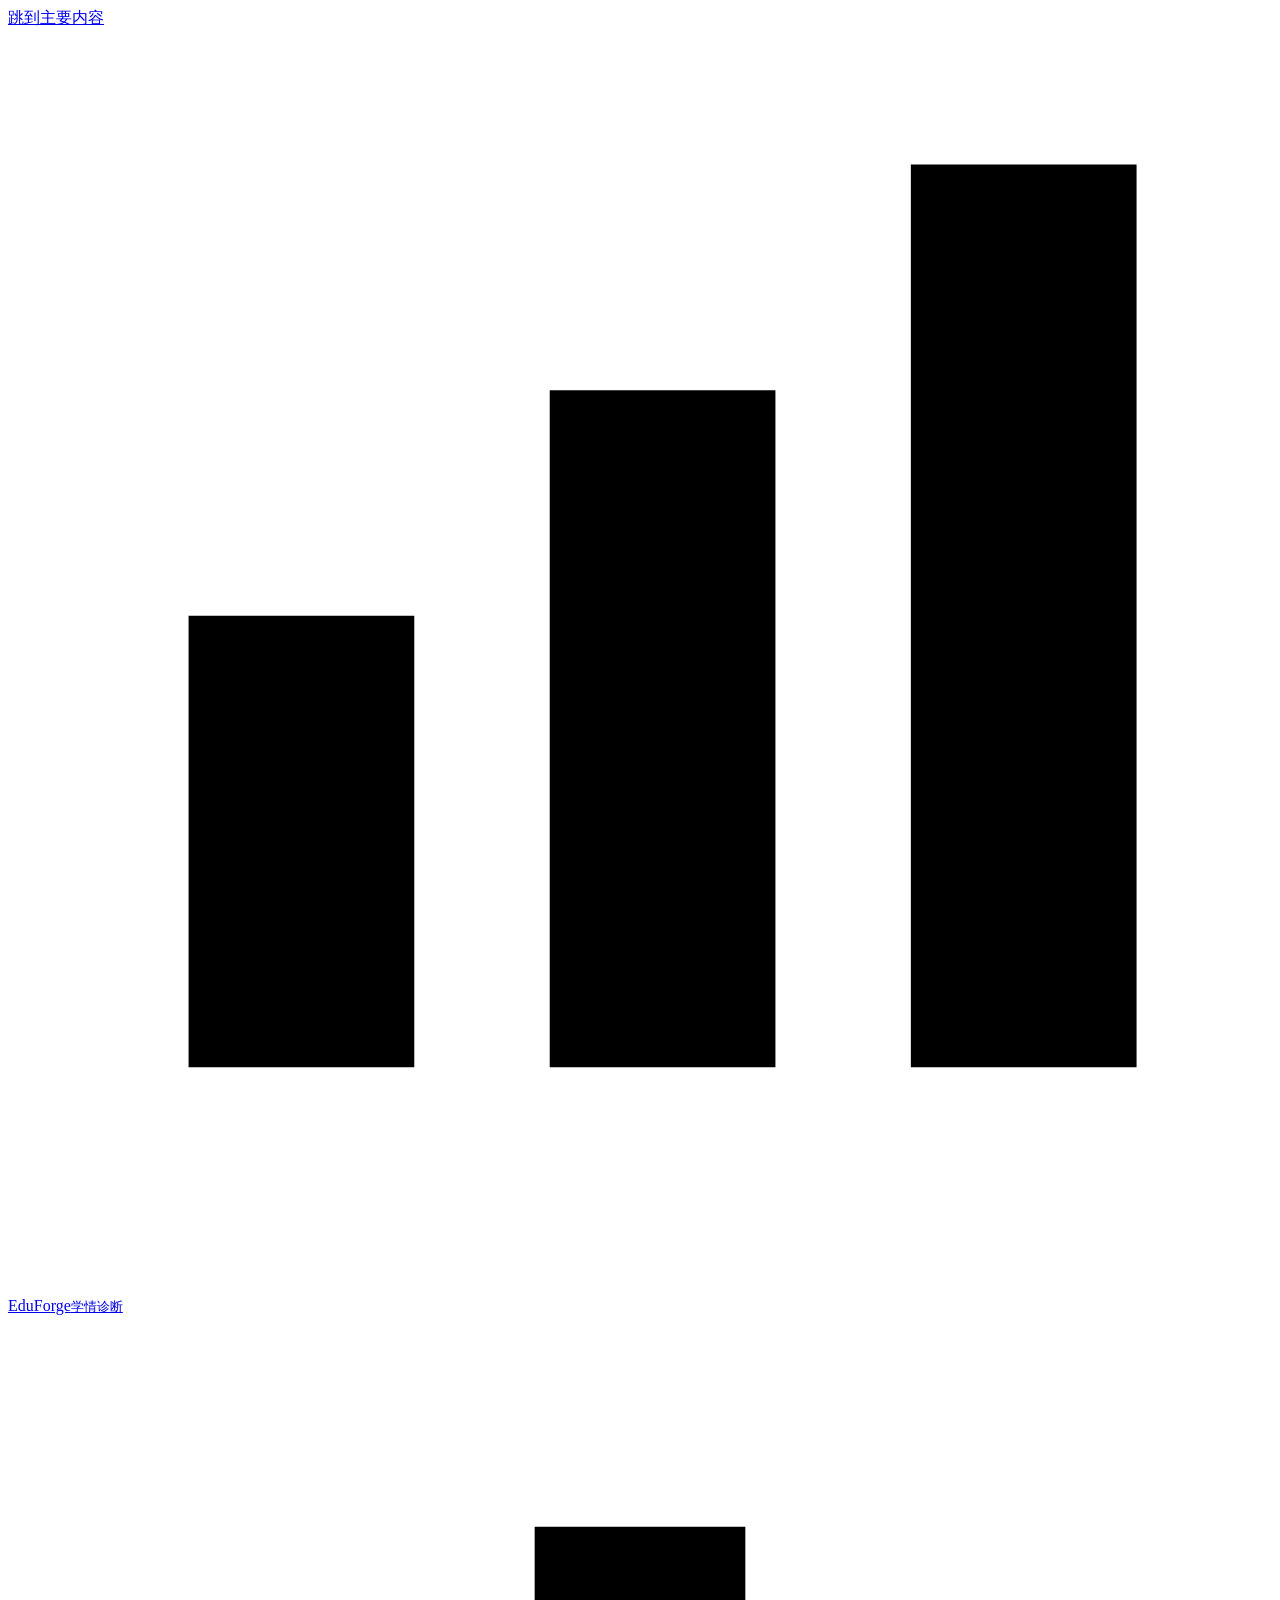
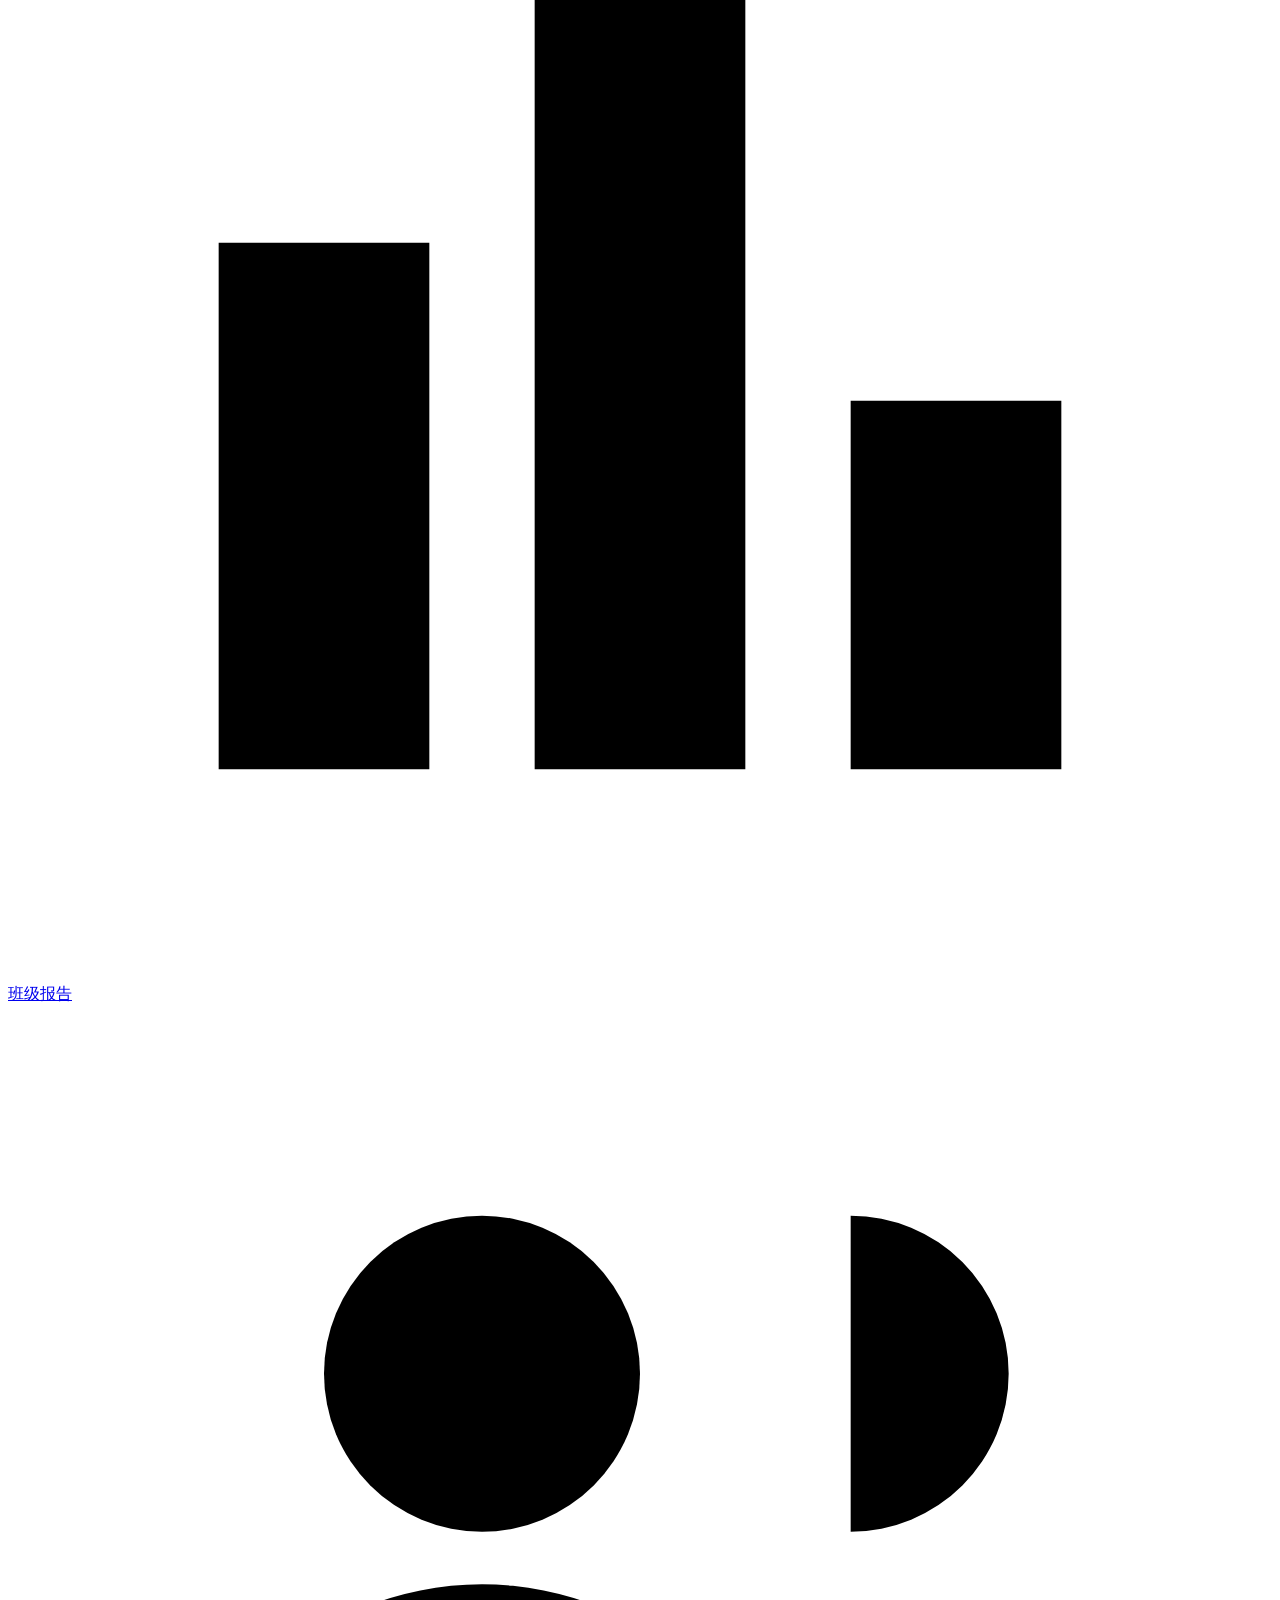
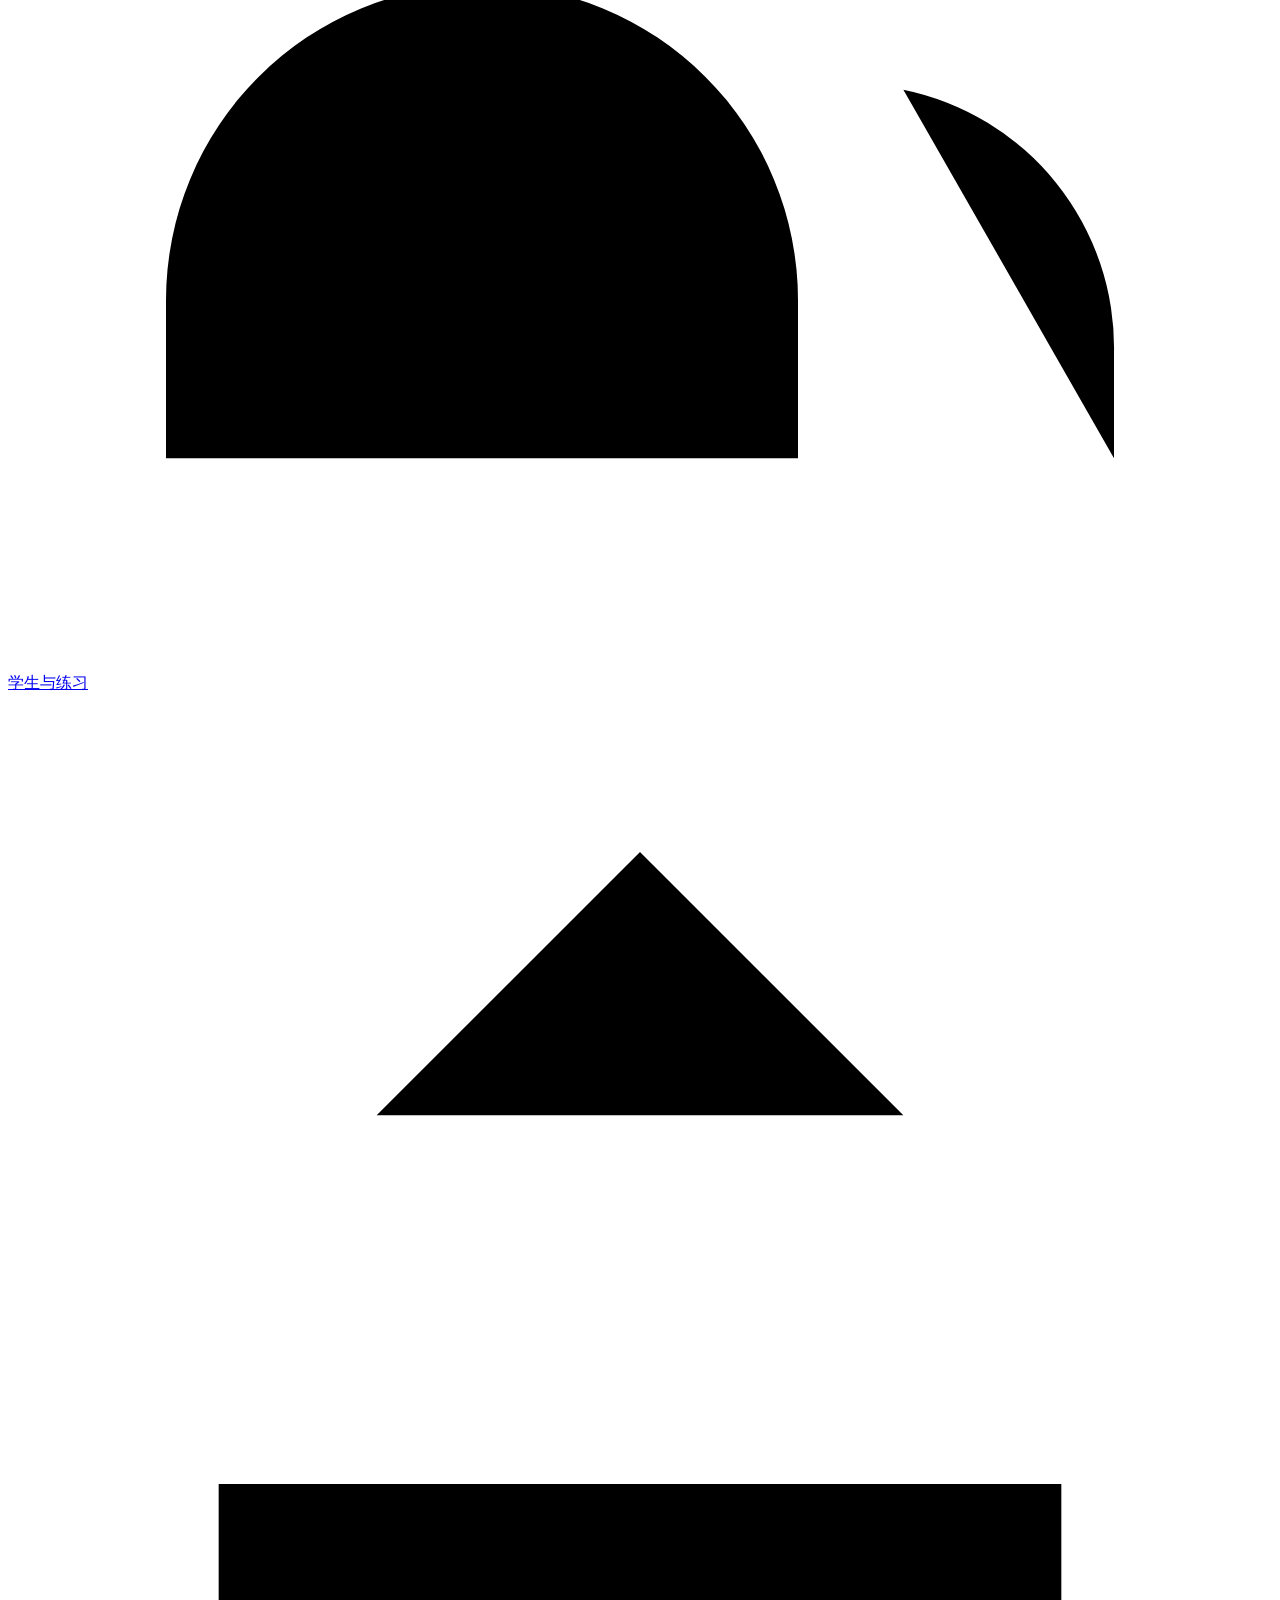
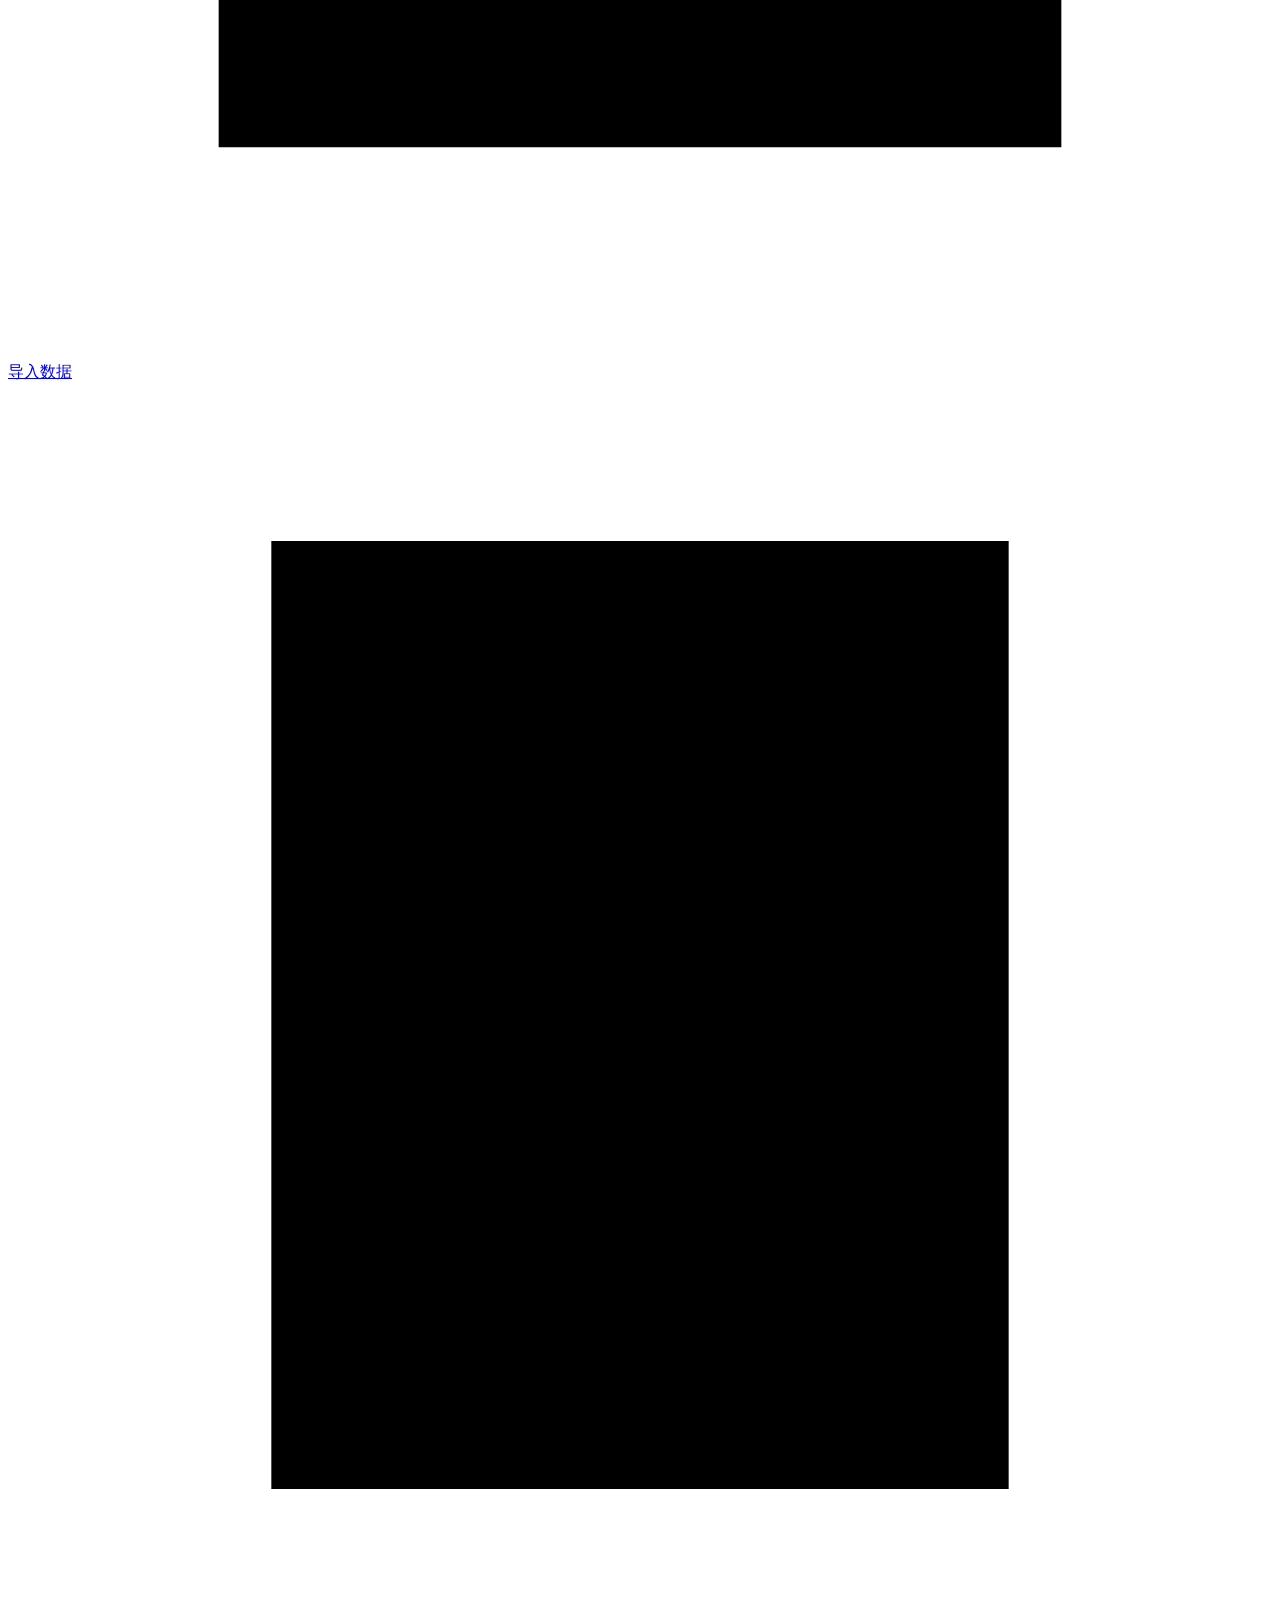
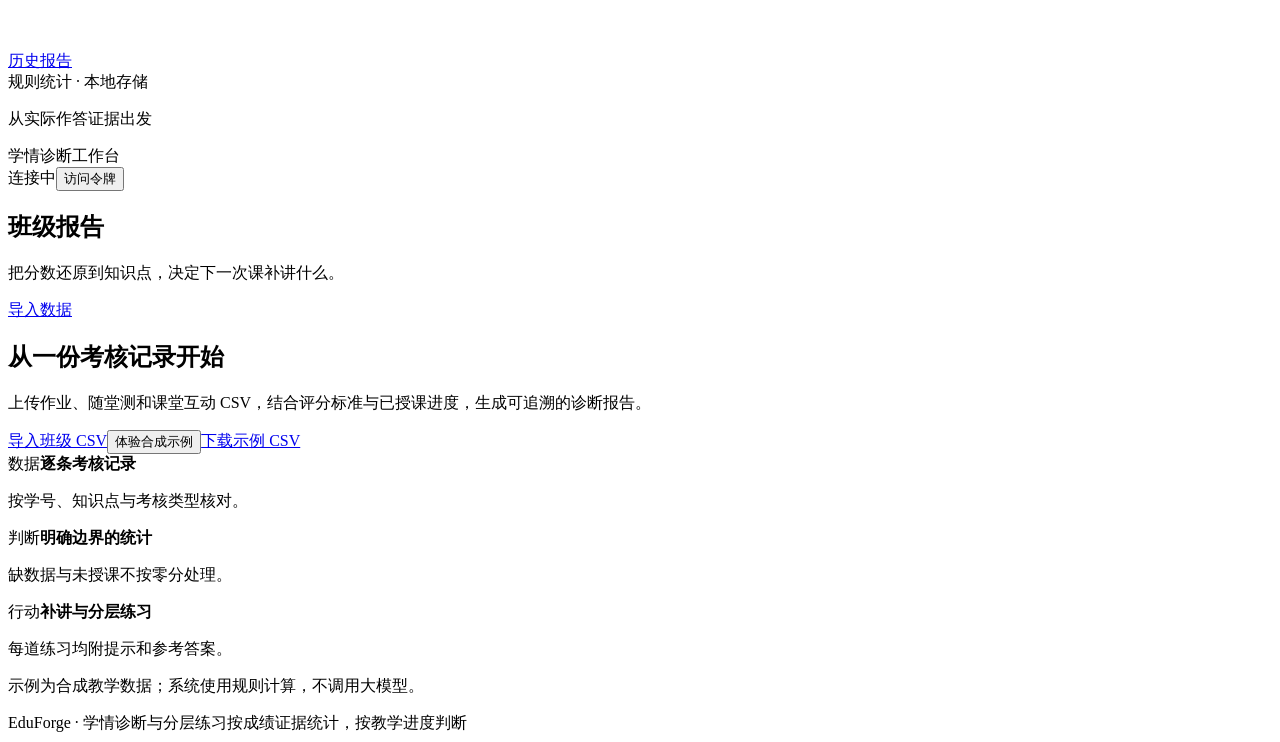
==== 02-learning-diagnostics/static/index.html @ f6275ffe "Publish sanitized EduForge education projects" ====
<!doctype html>
<html lang="zh-CN">
<head>
  <meta charset="utf-8">
  <meta name="viewport" content="width=device-width, initial-scale=1">
  <meta name="color-scheme" content="light">
  <meta name="description" content="依据作业、随堂测与课堂互动记录，核对薄弱知识点与分层练习。">
  <title>EduForge 学情诊断</title>
  <link rel="icon" href="/favicon.svg" type="image/svg+xml">
  <link rel="stylesheet" href="/style.css">
  <script src="/app.js" defer></script>
</head>
<body>
<a class="skip" href="#main">跳到主要内容</a>
<aside class="rail">
  <a href="#overview" class="brand" aria-label="EduForge 学情诊断首页"><svg viewBox="0 0 28 28" aria-hidden="true"><path d="M4 23V13h5v10M12 23V8h5v15M20 23V3h5v20"/></svg><span>EduForge<small>学情诊断</small></span></a>
  <nav aria-label="主要导航">
    <a href="#overview" data-nav="overview"><svg viewBox="0 0 24 24" aria-hidden="true"><path d="M4 20V10h4v10M10 20V4h4v16M16 20v-7h4v7"/></svg><span>班级报告</span></a>
    <a href="#students" data-nav="students"><svg viewBox="0 0 24 24" aria-hidden="true"><circle cx="9" cy="7" r="3"/><path d="M3 20v-3a6 6 0 0 1 12 0v3M16 4a3 3 0 0 1 0 6M17 13a5 5 0 0 1 4 5v2"/></svg><span>学生与练习</span></a>
    <a href="#import" data-nav="import"><svg viewBox="0 0 24 24" aria-hidden="true"><path d="M12 16V3m-5 5 5-5 5 5M4 15v5h16v-5"/></svg><span>导入数据</span></a>
    <a href="#history" data-nav="history"><svg viewBox="0 0 24 24" aria-hidden="true"><path d="M5 3h14v18H5zM8 8h8M8 12h8M8 16h5"/></svg><span>历史报告</span></a>
  </nav>
  <div class="rail-foot"><span class="dot"></span> 规则统计 · 本地存储<p>从实际作答证据出发</p></div>
</aside>
<div class="app-shell">
  <header class="topbar"><span id="scope">学情诊断工作台</span><div class="connection"><span class="dot" id="connection-dot"></span><span id="connection-text">连接中</span><button class="topbar-button" id="token-settings">访问令牌</button></div></header>
  <main class="sheet" id="main" tabindex="-1">
    <div id="startup-error" class="notice error" role="alert" hidden></div>
    <section class="view" id="view-overview" aria-labelledby="overview-title">
      <div class="page-head"><div><h1 id="overview-title">班级报告</h1><p id="report-subtitle">把分数还原到知识点，决定下一次课补讲什么。</p></div><div class="head-actions"><button class="btn" id="export-report" hidden>导出 Markdown</button><a class="btn primary" href="#import">导入数据</a></div></div>
      <div id="overview-empty" class="first-run panel">
        <div class="empty-symbol" aria-hidden="true"><span></span><span></span><span></span></div>
        <h2>从一份考核记录开始</h2><p>上传作业、随堂测和课堂互动 CSV，结合评分标准与已授课进度，生成可追溯的诊断报告。</p>
        <div class="actions"><a class="btn primary" href="#import">导入班级 CSV</a><button class="btn" data-demo>体验合成示例</button><a class="text-link" href="/api/diagnostics/sample">下载示例 CSV</a></div>
        <div class="first-run-steps"><div><span>数据</span><strong>逐条考核记录</strong><p>按学号、知识点与考核类型核对。</p></div><div><span>判断</span><strong>明确边界的统计</strong><p>缺数据与未授课不按零分处理。</p></div><div><span>行动</span><strong>补讲与分层练习</strong><p>每道练习均附提示和参考答案。</p></div></div>
        <p class="quiet">示例为合成教学数据；系统使用规则计算，不调用大模型。</p>
      </div>
      <div id="report-content" hidden>
        <div class="report-meta"><span id="report-source"></span><span id="report-created"></span><span class="tag" id="demo-tag" hidden>合成示例</span></div>
        <div class="review-bar"><div><span class="tag" id="review-status">待人工复核</span><p id="review-caption">诊断与分层仅为教学建议，请教师核对原始证据。</p></div><button class="btn" id="open-review">人工复核</button></div>
        <div class="kpi-strip" id="kpis"></div>
        <p class="finding" id="report-finding"></p>
        <div class="analysis-grid">
          <section class="panel topic-panel"><div class="panel-head"><div><h2>知识点掌握情况</h2><p>只对达到数据要求且已授课的知识点评分</p></div><span class="quiet" id="topic-count"></span></div><div class="table-scroll"><table class="data-table topic-table"><thead><tr><th>知识点 / 教学进度</th><th class="num">掌握度</th><th class="num">薄弱 / 可评估</th><th>补讲优先级</th></tr></thead><tbody id="topic-rows"></tbody></table></div><p class="panel-note">掌握度为 0—100 分；“—”表示未评估，不代表零分。</p></section>
          <section class="panel reteach-panel"><div class="panel-head"><div><h2>下次课补讲清单</h2><p>先核对证据，再调整教学安排</p></div><span class="quiet" id="reteach-count"></span></div><div id="reteaching"></div></section>
        </div>
        <div class="below-grid"><section class="panel"><div class="panel-head"><div><h2>数据质量与范围</h2><p>需要补充或排除的记录</p></div></div><ul class="warning-list" id="warnings"></ul></section><section class="panel"><div class="panel-head"><div><h2>分层练习安排</h2><p>练习建议会随新证据调整</p></div><a class="text-link" href="#students">查看学生 →</a></div><div class="level-counts" id="level-counts"></div><p class="panel-note">数据不足的学生暂不分层，也不生成练习。分层不是固定能力标签。</p></section></div>
        <details class="methodology"><summary>查看本次评分方法与课程进度</summary><div id="report-methodology"></div></details>
      </div>
    </section>
    <section class="view" id="view-students" aria-labelledby="students-title" hidden>
      <div class="page-head"><div><h1 id="students-title">学生与练习</h1><p>核对个人薄弱点、原始失分证据和对应练习。</p></div><a class="btn" href="#overview">返回班级报告</a></div>
      <div class="toolbar"><label class="search-label"><span class="sr-only">按姓名或学号搜索</span><input type="search" id="student-search" placeholder="搜索姓名或学号"></label><label><span class="sr-only">按分层筛选</span><select id="student-level"><option value="">全部学生</option><option value="foundation">基础巩固</option><option value="consolidation">强化提升</option><option value="challenge">拓展挑战</option><option value="insufficient_data">数据不足</option></select></label><span class="quiet" id="student-count"></span></div>
      <div class="panel"><table class="data-table students-table"><thead><tr><th>学生</th><th class="num">掌握度</th><th>练习分层</th><th>薄弱知识点</th><th class="num">考核记录</th><th><span class="sr-only">操作</span></th></tr></thead><tbody id="student-rows"></tbody></table><div class="empty-row" id="students-empty" hidden></div></div>
    </section>
    <section class="view" id="view-import" aria-labelledby="import-title" hidden>
      <div class="page-head"><div><h1 id="import-title">导入数据</h1><p>每次导入会保存一份独立报告，保留当次评分标准与课程进度。</p></div><a class="btn" href="/api/diagnostics/sample">下载示例 CSV</a></div>
      <div class="import-grid"><section class="panel form-panel"><h2>生成诊断报告</h2><form id="upload-form">
        <label class="field">考核记录 CSV <span class="required">必选</span><input type="file" name="file" accept=".csv,text/csv" required><span class="quiet">支持中英文表头，单文件不超过 8 MB。</span></label>
        <label class="field">班级名称 <span class="optional">选填</span><input name="class_name" maxlength="100" placeholder="留空使用课程进度表中的班级名称"></label>
        <fieldset><legend>本次评分配置 <span class="optional">选填</span></legend><p class="quiet">不上传时使用下方默认配置。配置仅作用于本次报告。</p><label class="field">课程进度 syllabus.json<input type="file" name="syllabus" accept=".json,application/json"><span class="quiet">含课程、班级、已授课周次与知识点周次。</span></label><label class="field">评分标准 rubric.json<input type="file" name="rubric" accept=".json,application/json"><span class="quiet">含三类考核权重、分层阈值和最低记录数。</span></label></fieldset>
        <div id="upload-error" class="notice error" role="alert" tabindex="-1" hidden></div><div class="submit-row"><button class="btn primary" type="submit" id="upload-submit">上传并生成报告</button><span class="quiet" id="upload-state" aria-live="polite"></span></div>
      </form></section><aside class="import-side"><section class="panel"><div class="panel-head"><div><h2>当前默认配置</h2><p>可下载后修改，再随 CSV 一起上传</p></div></div><div id="default-config" class="config-summary"><p class="quiet">正在读取配置…</p></div><div class="download-row"><a class="text-link" href="/api/diagnostics/sample?kind=syllabus">课程进度 JSON ↓</a><a class="text-link" href="/api/diagnostics/sample?kind=rubric">评分标准 JSON ↓</a></div></section><section class="panel sample-panel"><h2>先体验完整流程</h2><p>合成示例包含多类考核、不同掌握程度和未授课知识点，不含真实学生信息。</p><button class="btn" data-demo>生成合成示例报告</button><p class="quiet">报告会明确标注合成数据。</p></section></aside></div>
      <section class="panel schema-panel"><div class="panel-head"><div><h2>CSV 列说明</h2><p>一行代表一名学生在一个知识点上的一次考核</p></div><span class="quiet">UTF-8 / GB18030 / UTF-16</span></div><div class="table-scroll"><table class="data-table"><thead><tr><th>列名</th><th>英文表头</th><th>要求</th><th>说明</th></tr></thead><tbody id="schema-rows"></tbody></table></div></section>
      <section class="rules-note"><h2>诊断边界</h2><p>系统只根据实际分值和已标注错因进行统计，不推断心理或认知成因。未授课、进度表之外、记录不足的知识点均不按零分计入。重复记录保留最后一条，非法分数会跳过并记入警告。</p></section>
    </section>
    <section class="view" id="view-history" aria-labelledby="history-title" hidden>
      <div class="page-head"><div><h1 id="history-title">历史报告</h1><p>报告是当次导入数据和配置的快照。</p></div><button class="btn" id="refresh-history">刷新列表</button></div>
      <div class="toolbar"><label class="search-label"><span class="sr-only">搜索历史班级或课程</span><input type="search" id="history-search" placeholder="搜索班级或课程"></label><span class="quiet" id="history-count"></span></div>
      <div class="panel"><table class="data-table history-table"><thead><tr><th>班级 / 课程</th><th class="num">学生</th><th class="num">平均掌握度</th><th>来源</th><th class="num">生成时间</th><th><span class="sr-only">操作</span></th></tr></thead><tbody id="history-rows"></tbody></table><div class="empty-row" id="history-empty" hidden></div></div>
    </section>
    <footer class="page-footer">EduForge · 学情诊断与分层练习<span>按成绩证据统计，按教学进度判断</span></footer>
  </main>
</div>
<dialog id="student-dialog" class="detail-dialog" aria-labelledby="student-dialog-title"><div class="dialog-head"><div><p class="quiet" id="student-dialog-id"></p><h2 id="student-dialog-title">学生详情</h2></div><button class="icon-button" data-close="student-dialog" aria-label="关闭学生详情">×</button></div><div id="student-detail"></div></dialog>
<dialog id="topic-dialog" class="detail-dialog" aria-labelledby="topic-dialog-title"><div class="dialog-head"><div><p class="quiet">知识点原始证据</p><h2 id="topic-dialog-title">知识点详情</h2></div><button class="icon-button" data-close="topic-dialog" aria-label="关闭知识点详情">×</button></div><div id="topic-detail"></div></dialog>
<dialog id="token-dialog" class="detail-dialog small-dialog" aria-labelledby="token-title"><div class="dialog-head"><div><h2 id="token-title">访问令牌</h2></div><button class="icon-button" data-close="token-dialog" aria-label="关闭令牌设置">×</button></div><p class="dialog-intro" id="auth-help">服务器设置访问令牌后，需要填写令牌才能读取成绩报告。</p><form id="token-form"><label class="field">令牌<input id="token-input" type="password" autocomplete="off" placeholder="输入服务器配置的访问令牌"></label><p class="quiet">令牌仅保存在当前浏览器标签页的会话中。成绩文件只应上传到受信任的本地或内网服务。</p><div class="actions"><button class="btn primary" type="submit">保存并连接</button><button class="btn" type="button" id="clear-token">清除令牌</button></div></form></dialog>
<dialog id="review-dialog" class="detail-dialog small-dialog" aria-labelledby="review-title"><div class="dialog-head"><div><h2 id="review-title">人工复核</h2></div><button class="icon-button" data-close="review-dialog" aria-label="关闭人工复核">×</button></div><p class="dialog-intro">先核对成绩、课程进度、缺失数据和错因证据。练习分层只用于教学建议，不自动用于处罚或正式评价。</p><form id="review-form"><label class="field">复核人<input name="reviewer" required maxlength="80" placeholder="填写实际复核教师姓名"></label><label class="field">复核备注 <span class="optional">选填</span><textarea name="note" maxlength="500" rows="3" placeholder="记录补充说明或需要继续核对的内容"></textarea></label><div id="review-error" class="notice error" role="alert" hidden></div><div class="actions"><button class="btn primary" type="submit" id="save-review">标记已复核</button><button class="btn" type="button" id="reset-review" hidden>撤回至待复核</button></div></form><details class="audit-details"><summary>报告操作记录</summary><ul class="evidence-list" id="audit-log"></ul></details></dialog>
<div class="toast" id="toast" role="status" aria-live="polite" hidden></div>
<noscript><p class="noscript">此应用需要 JavaScript 读取诊断接口；也可打开 <a href="/api/docs">API 文档</a>使用接口。</p></noscript>
</body>
</html>
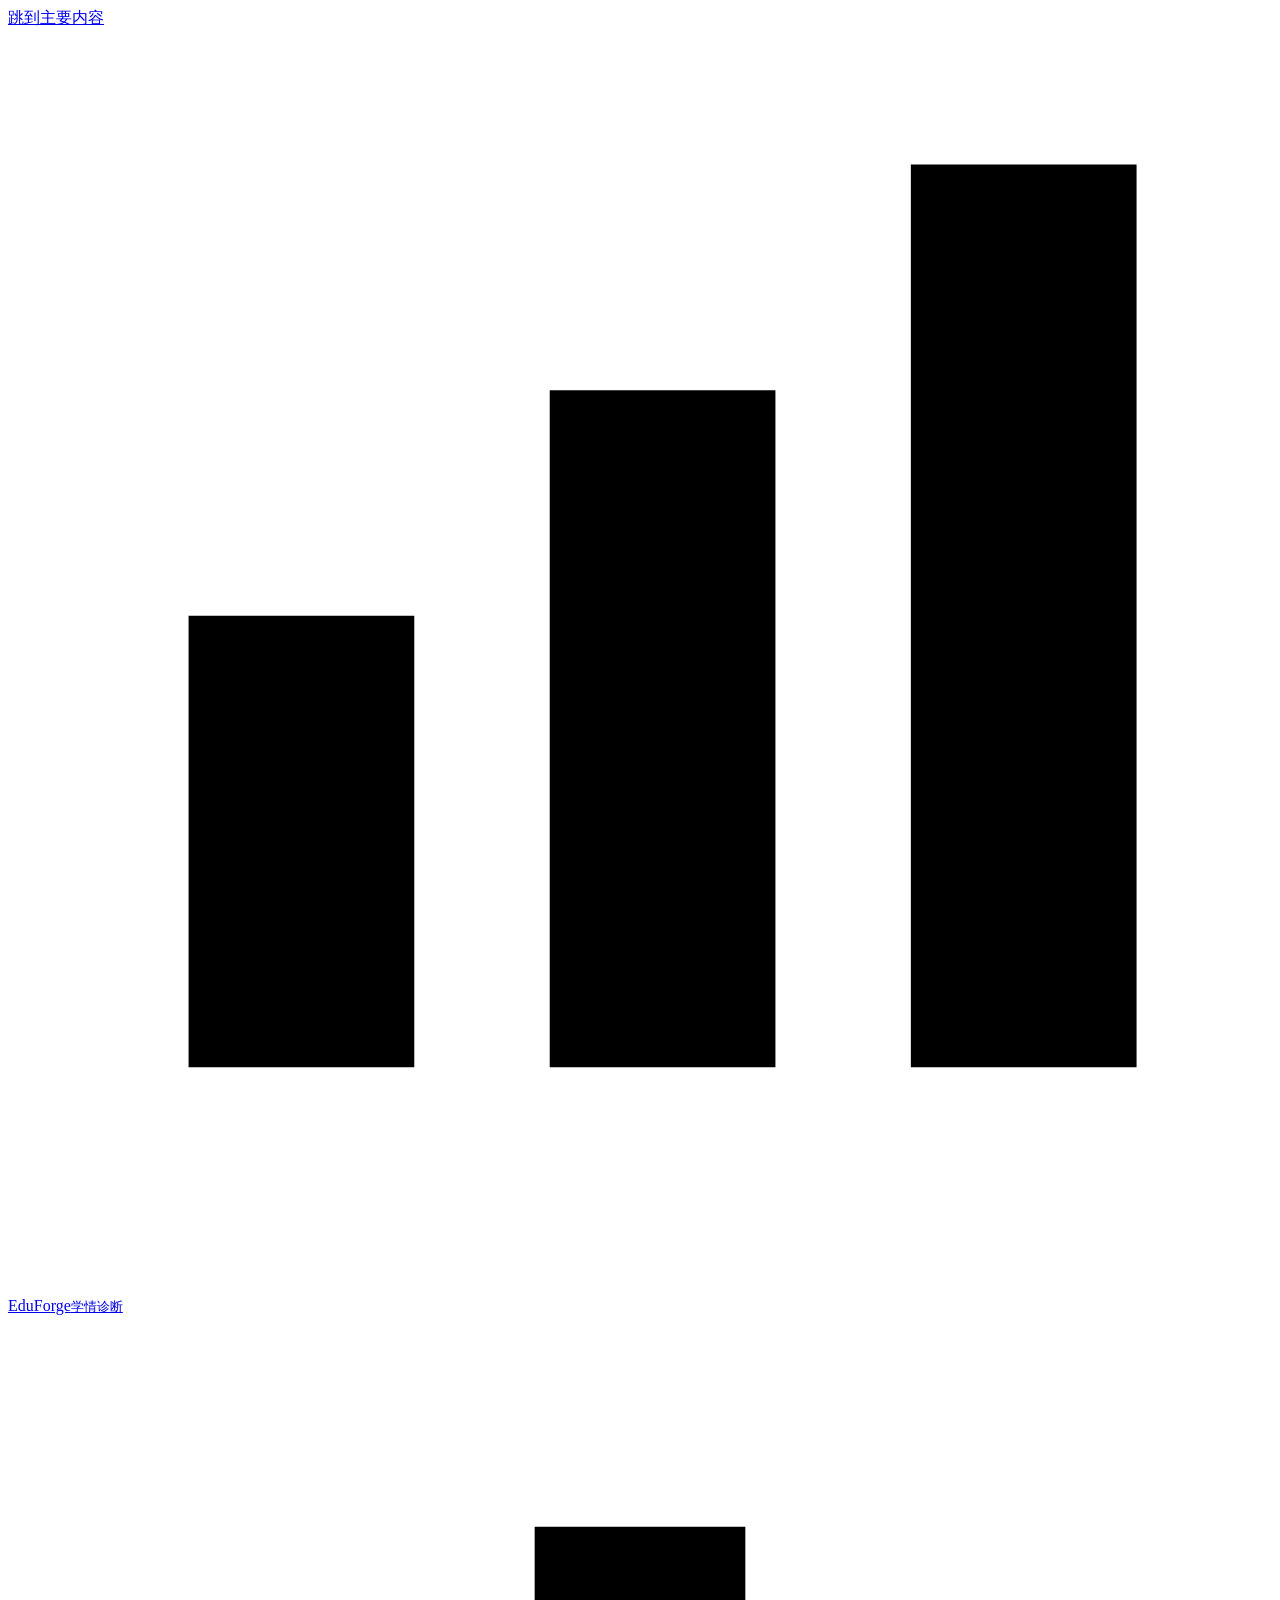
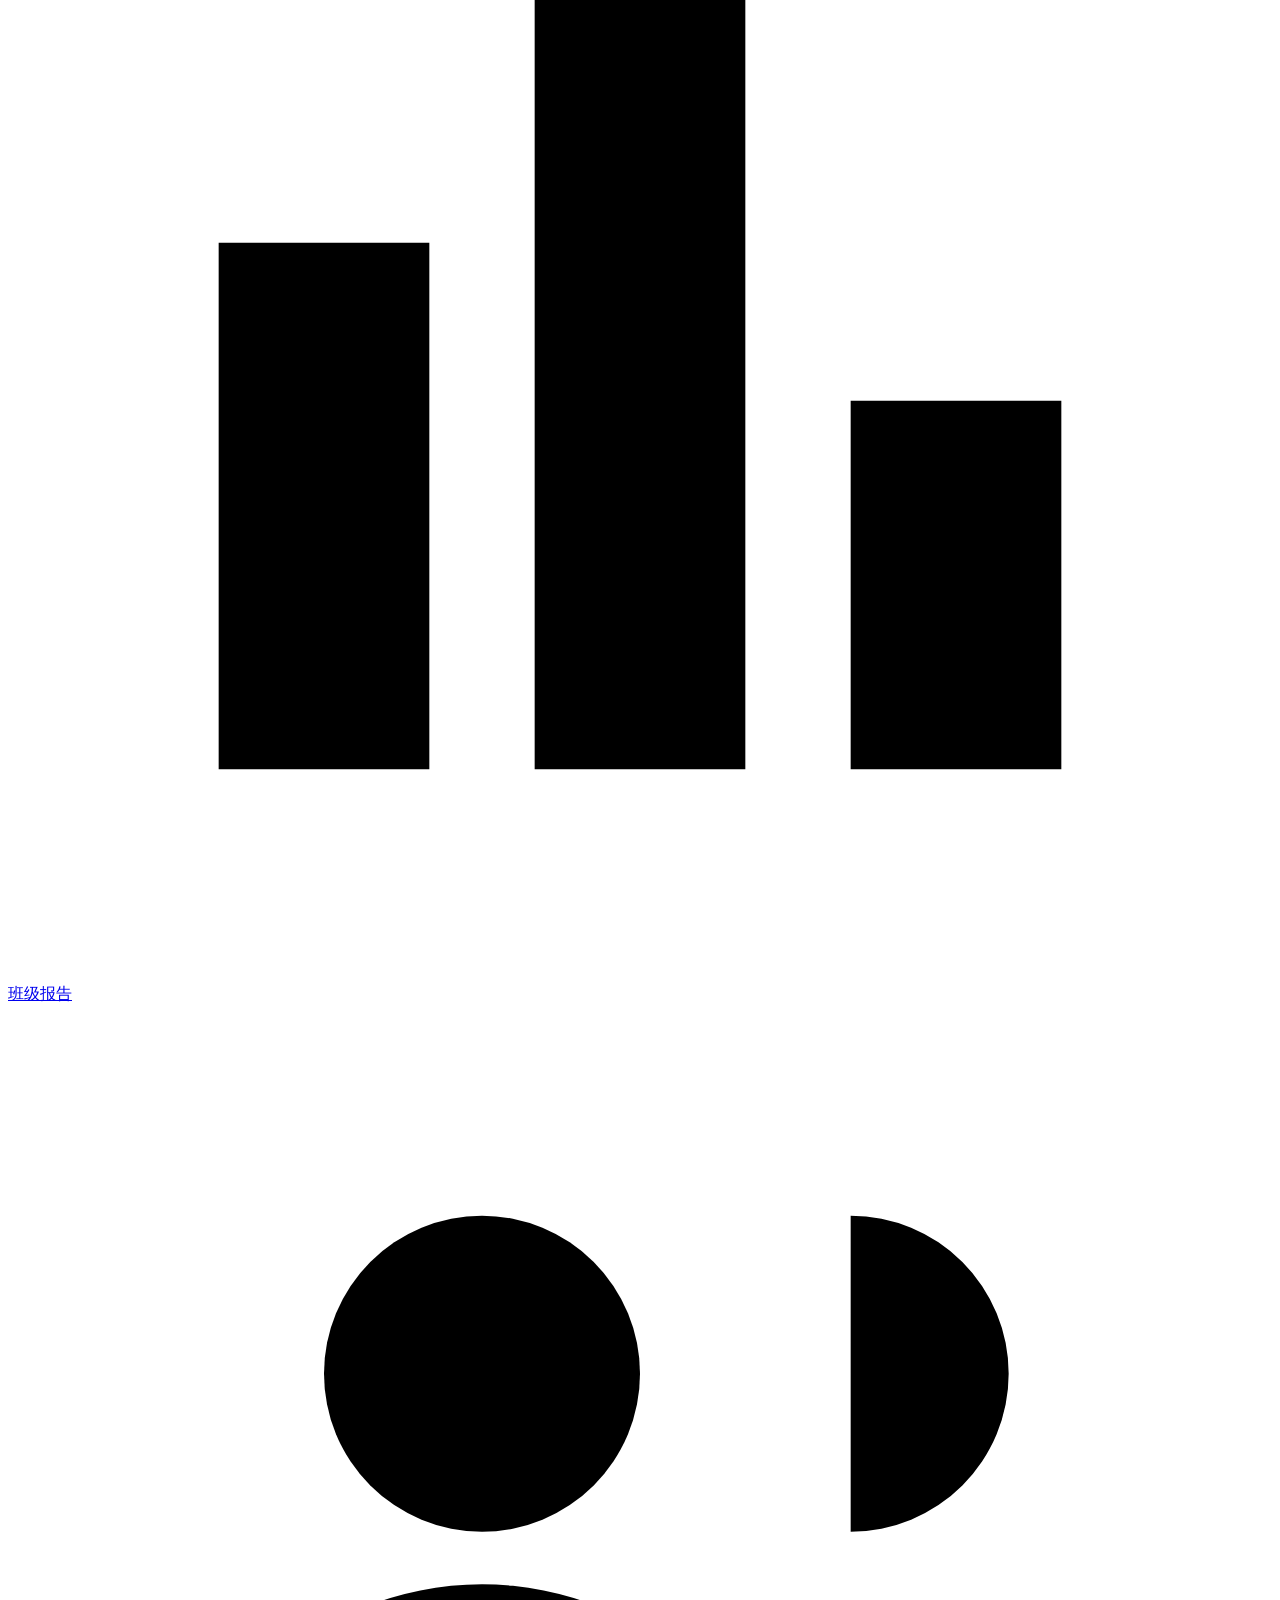
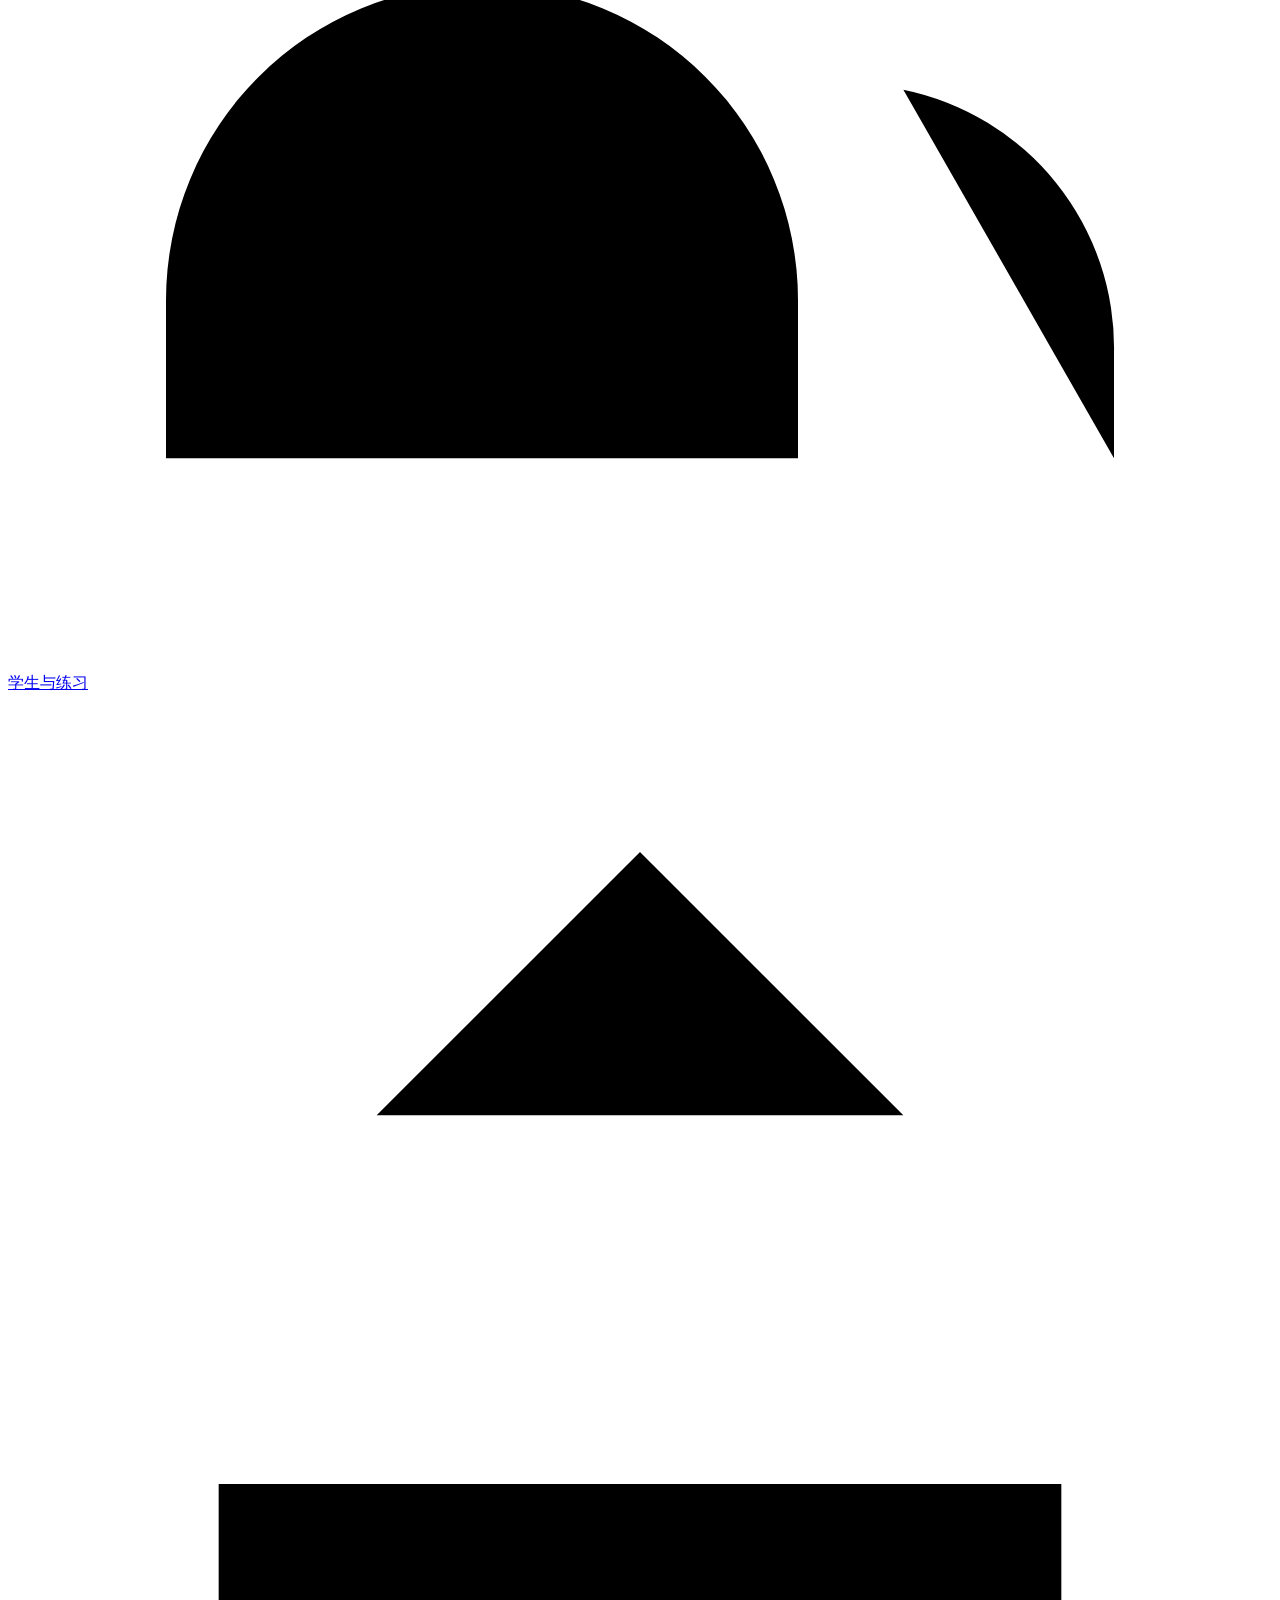
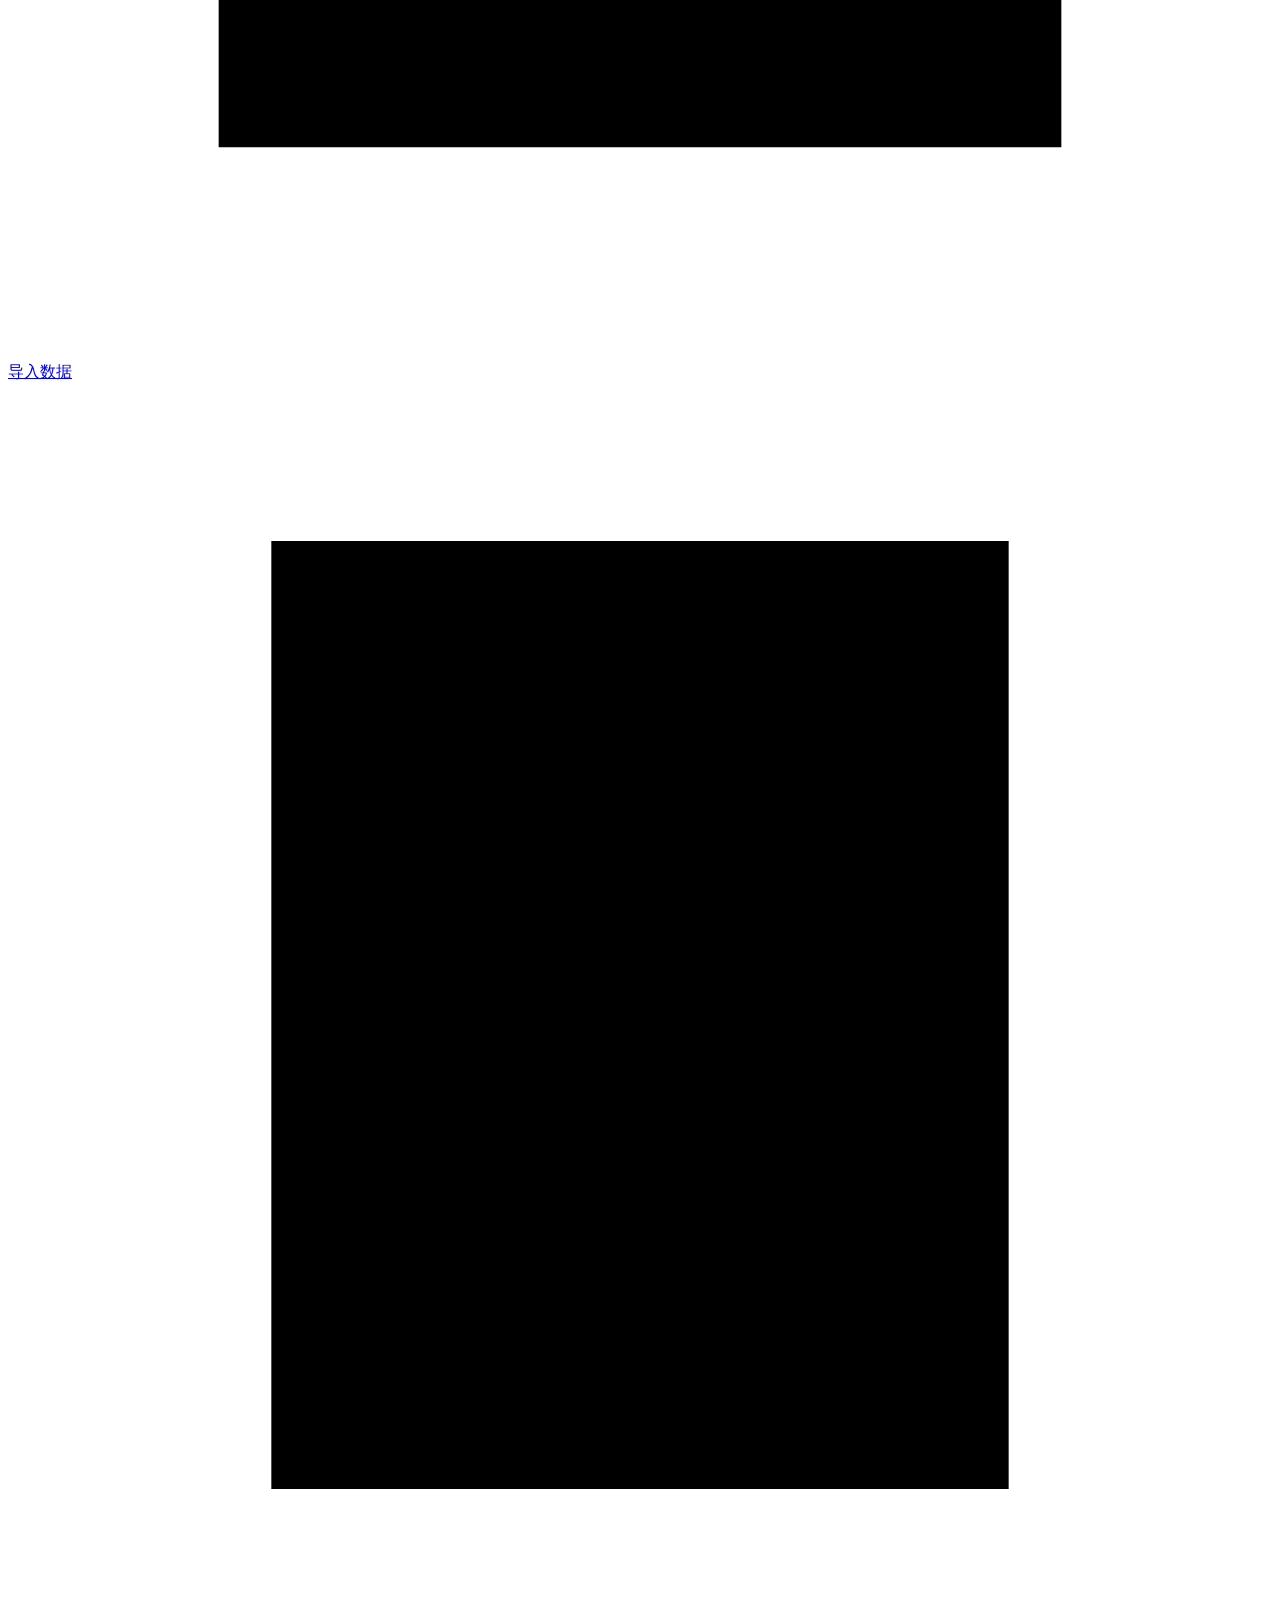
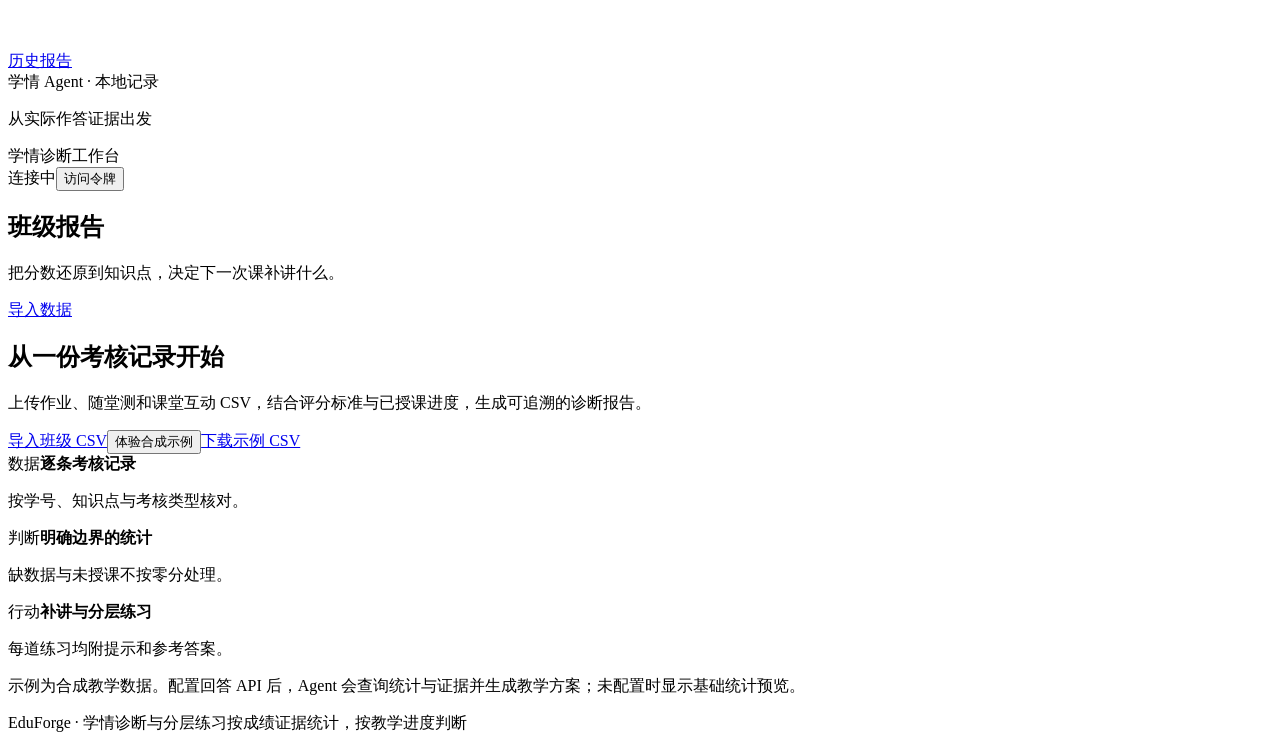
==== commit 3c1f6906: "Add LangGraph agents for knowledge and learning diagnostics" ====
--- a/02-learning-diagnostics/static/index.html
+++ b/02-learning-diagnostics/static/index.html
@@ -8,6 +8,8 @@
   <title>EduForge 学情诊断</title>
   <link rel="icon" href="/favicon.svg" type="image/svg+xml">
   <link rel="stylesheet" href="/style.css">
+  <link rel="stylesheet" href="/agent.css">
+  <script src="/agent.js" defer></script>
   <script src="/app.js" defer></script>
 </head>
 <body>
@@ -20,7 +22,7 @@
     <a href="#import" data-nav="import"><svg viewBox="0 0 24 24" aria-hidden="true"><path d="M12 16V3m-5 5 5-5 5 5M4 15v5h16v-5"/></svg><span>导入数据</span></a>
     <a href="#history" data-nav="history"><svg viewBox="0 0 24 24" aria-hidden="true"><path d="M5 3h14v18H5zM8 8h8M8 12h8M8 16h5"/></svg><span>历史报告</span></a>
   </nav>
-  <div class="rail-foot"><span class="dot"></span> 规则统计 · 本地存储<p>从实际作答证据出发</p></div>
+  <div class="rail-foot"><span class="dot"></span> 学情 Agent · 本地记录<p>从实际作答证据出发</p></div>
 </aside>
 <div class="app-shell">
   <header class="topbar"><span id="scope">学情诊断工作台</span><div class="connection"><span class="dot" id="connection-dot"></span><span id="connection-text">连接中</span><button class="topbar-button" id="token-settings">访问令牌</button></div></header>
@@ -33,12 +35,19 @@
         <h2>从一份考核记录开始</h2><p>上传作业、随堂测和课堂互动 CSV，结合评分标准与已授课进度，生成可追溯的诊断报告。</p>
         <div class="actions"><a class="btn primary" href="#import">导入班级 CSV</a><button class="btn" data-demo>体验合成示例</button><a class="text-link" href="/api/diagnostics/sample">下载示例 CSV</a></div>
         <div class="first-run-steps"><div><span>数据</span><strong>逐条考核记录</strong><p>按学号、知识点与考核类型核对。</p></div><div><span>判断</span><strong>明确边界的统计</strong><p>缺数据与未授课不按零分处理。</p></div><div><span>行动</span><strong>补讲与分层练习</strong><p>每道练习均附提示和参考答案。</p></div></div>
-        <p class="quiet">示例为合成教学数据；系统使用规则计算，不调用大模型。</p>
+        <p class="quiet">示例为合成教学数据。配置回答 API 后，Agent 会查询统计与证据并生成教学方案；未配置时显示基础统计预览。</p>
       </div>
       <div id="report-content" hidden>
         <div class="report-meta"><span id="report-source"></span><span id="report-created"></span><span class="tag" id="demo-tag" hidden>合成示例</span></div>
         <div class="review-bar"><div><span class="tag" id="review-status">待人工复核</span><p id="review-caption">诊断与分层仅为教学建议，请教师核对原始证据。</p></div><button class="btn" id="open-review">人工复核</button></div>
         <div class="kpi-strip" id="kpis"></div>
+        <section class="panel agent-panel" aria-labelledby="agent-title">
+          <div class="panel-head"><div><h2 id="agent-title">Agent 诊断方案</h2><p>从当前报告的证据出发，形成补讲与分层练习建议。</p></div><span class="tag" id="agent-status">尚未运行</span></div>
+          <form id="agent-form" class="agent-form"><label class="field">本次诊断目标<input id="agent-goal" maxlength="500" required value="找出需要核对的薄弱点，提出具体补讲步骤并生成分层练习。"></label><button class="btn" id="run-agent" type="submit">运行 Agent</button></form>
+          <p class="agent-message quiet" id="agent-message" role="status" aria-live="polite"></p>
+          <div id="agent-result" class="agent-result"></div>
+          <details class="agent-trace"><summary id="agent-trace-label">工具调用记录</summary><div id="agent-trace"></div></details>
+        </section>
         <p class="finding" id="report-finding"></p>
         <div class="analysis-grid">
           <section class="panel topic-panel"><div class="panel-head"><div><h2>知识点掌握情况</h2><p>只对达到数据要求且已授课的知识点评分</p></div><span class="quiet" id="topic-count"></span></div><div class="table-scroll"><table class="data-table topic-table"><thead><tr><th>知识点 / 教学进度</th><th class="num">掌握度</th><th class="num">薄弱 / 可评估</th><th>补讲优先级</th></tr></thead><tbody id="topic-rows"></tbody></table></div><p class="panel-note">掌握度为 0—100 分；“—”表示未评估，不代表零分。</p></section>
@@ -58,6 +67,7 @@
       <div class="import-grid"><section class="panel form-panel"><h2>生成诊断报告</h2><form id="upload-form">
         <label class="field">考核记录 CSV <span class="required">必选</span><input type="file" name="file" accept=".csv,text/csv" required><span class="quiet">支持中英文表头，单文件不超过 8 MB。</span></label>
         <label class="field">班级名称 <span class="optional">选填</span><input name="class_name" maxlength="100" placeholder="留空使用课程进度表中的班级名称"></label>
+        <label class="field">诊断目标 <span class="optional">选填</span><input name="goal" maxlength="500" placeholder="例如：重点查看循环失分证据，为基础层生成变式练习"></label>
         <fieldset><legend>本次评分配置 <span class="optional">选填</span></legend><p class="quiet">不上传时使用下方默认配置。配置仅作用于本次报告。</p><label class="field">课程进度 syllabus.json<input type="file" name="syllabus" accept=".json,application/json"><span class="quiet">含课程、班级、已授课周次与知识点周次。</span></label><label class="field">评分标准 rubric.json<input type="file" name="rubric" accept=".json,application/json"><span class="quiet">含三类考核权重、分层阈值和最低记录数。</span></label></fieldset>
         <div id="upload-error" class="notice error" role="alert" tabindex="-1" hidden></div><div class="submit-row"><button class="btn primary" type="submit" id="upload-submit">上传并生成报告</button><span class="quiet" id="upload-state" aria-live="polite"></span></div>
       </form></section><aside class="import-side"><section class="panel"><div class="panel-head"><div><h2>当前默认配置</h2><p>可下载后修改，再随 CSV 一起上传</p></div></div><div id="default-config" class="config-summary"><p class="quiet">正在读取配置…</p></div><div class="download-row"><a class="text-link" href="/api/diagnostics/sample?kind=syllabus">课程进度 JSON ↓</a><a class="text-link" href="/api/diagnostics/sample?kind=rubric">评分标准 JSON ↓</a></div></section><section class="panel sample-panel"><h2>先体验完整流程</h2><p>合成示例包含多类考核、不同掌握程度和未授课知识点，不含真实学生信息。</p><button class="btn" data-demo>生成合成示例报告</button><p class="quiet">报告会明确标注合成数据。</p></section></aside></div>
